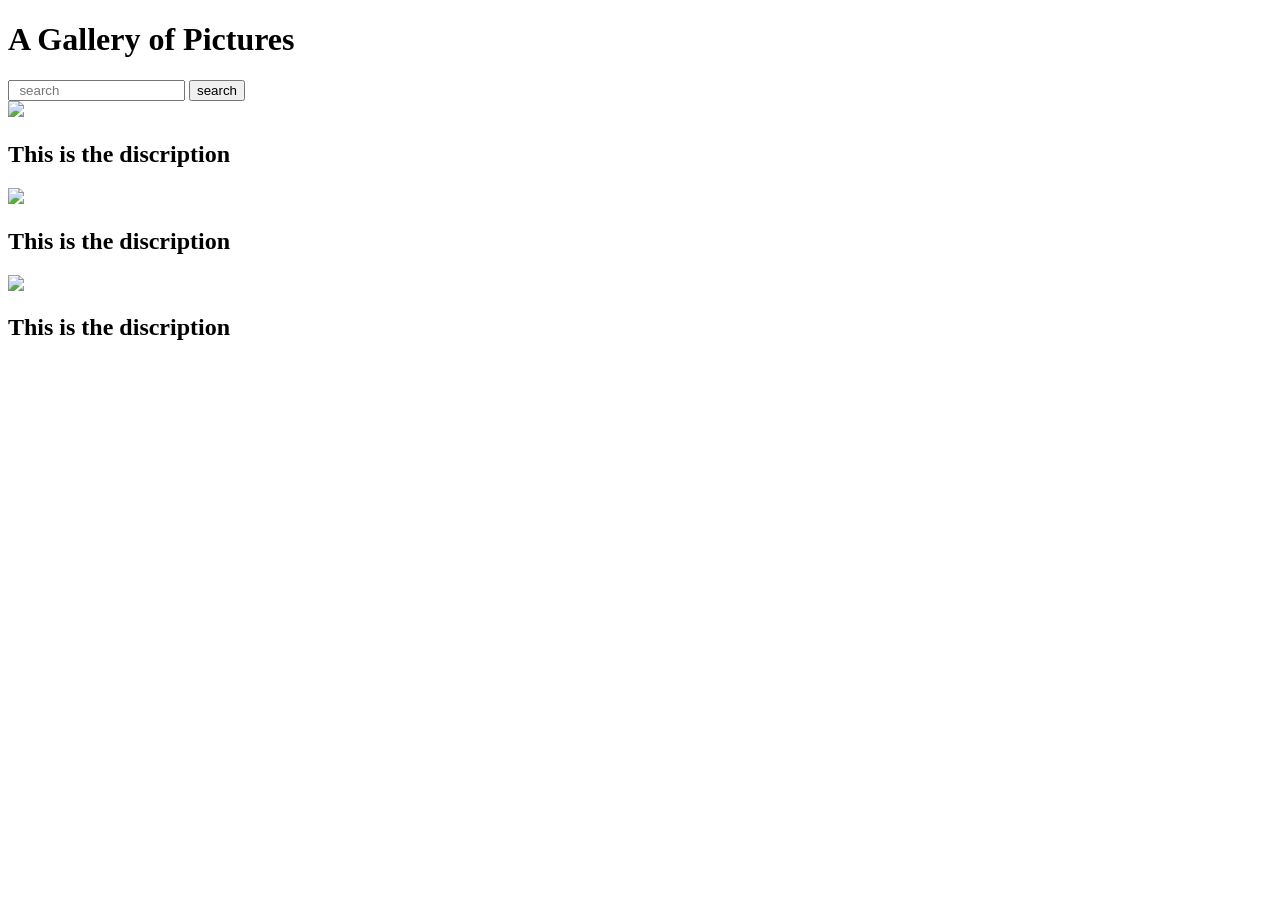
==== back_end/webpage/index.html @ 01f98f2e "adding files that are now available" ====
<!DOCTYPE html>
<html lang="en">

<head>
    <meta charset="UTF-8">
    <meta name="viewport" content="width=device-width, initial-scale=1.0">
    <link rel="stylesheet" href="style">
    <script src="script"></script>
    <title>Gallery</title>
</head>

<body>
    <div class="heading">
        <h1 class="head-line">
            A Gallery of Pictures
        </h1>
        <div class="search-div">
            <form onsubmit="SearchPicture(event)">
                <input type="text" class="search-label" placeholder="  search" id="search-input" required>
                <button class="search-button"> search</button>
            </form>
        </div>
    </div>
    <div class="pictures">
        <div class="pic-div">
            <img src="/picture?p=0" class="img">
            <h2 class="description">This is the discription</h2>
        </div>
        <div class="pic-div">
            <img src="/picture?p=0" class="img">
            <h2 class="description">This is the discription</h2>
        </div>
        <div class="pic-div">
            <img src="/picture?p=0" class="img" id="pic3">
            <h2 class="description" id="desc3">This is the discription</h2>
        </div>
    </div>
</body>

</html>
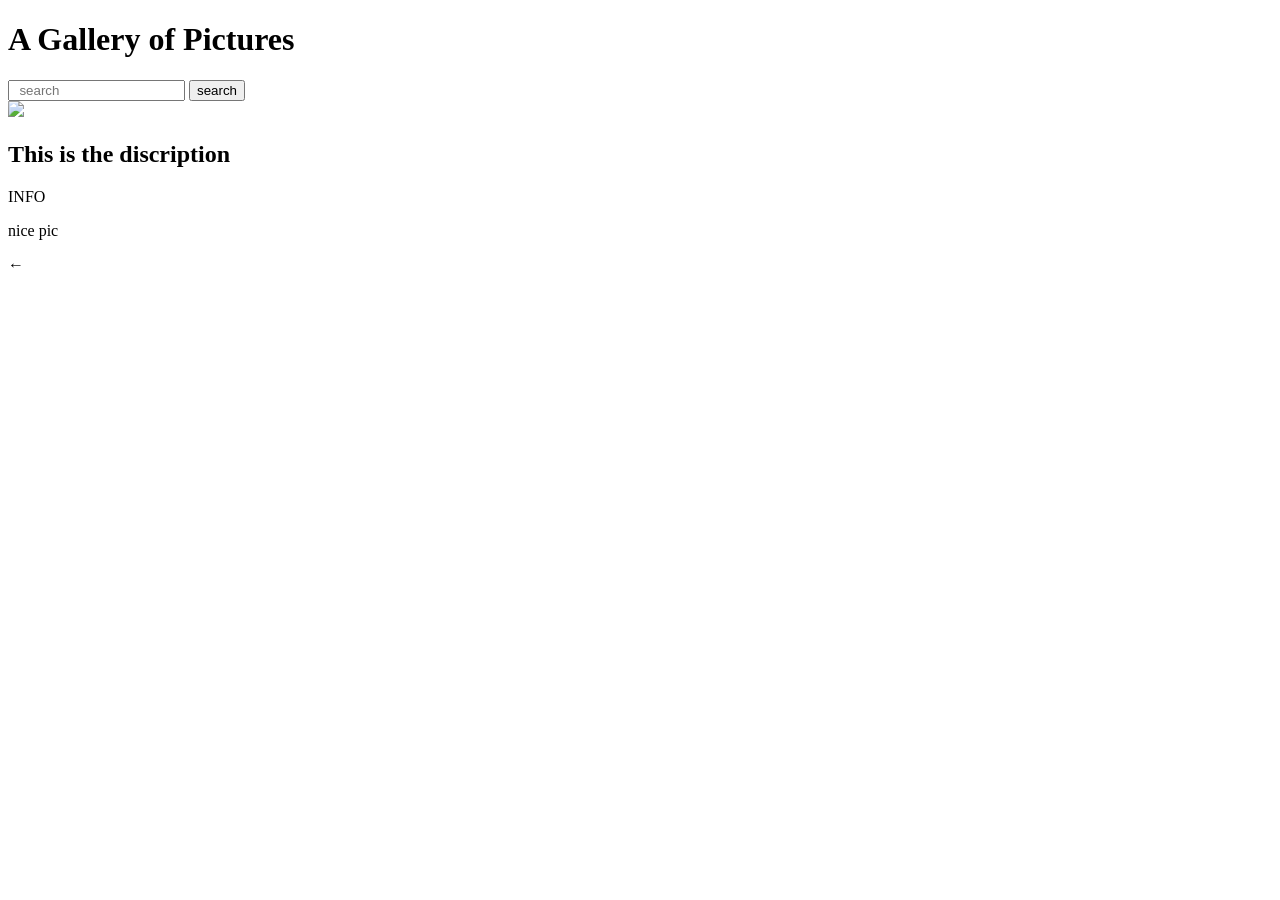
==== commit af312a7e: "changing the frontend" ====
--- a/back_end/webpage/index.html
+++ b/back_end/webpage/index.html
@@ -21,18 +21,15 @@
             </form>
         </div>
     </div>
-    <div class="pictures">
+    <div class="pic_info">
         <div class="pic-div">
-            <img src="/picture?p=0" class="img">
-            <h2 class="description">This is the discription</h2>
+            <img src="/picture?p=0" class="img" id="pic">
+            <h2 class="description" id="desc">This is the discription</h2>
         </div>
-        <div class="pic-div">
-            <img src="/picture?p=0" class="img">
-            <h2 class="description">This is the discription</h2>
-        </div>
-        <div class="pic-div">
-            <img src="/picture?p=0" class="img" id="pic3">
-            <h2 class="description" id="desc3">This is the discription</h2>
+        <div class="info">
+            <p class="info-text">INFO</p>
+            <p class="info-text">nice pic</p>
+            <p class="info-text"> ←</p>
         </div>
     </div>
 </body>
